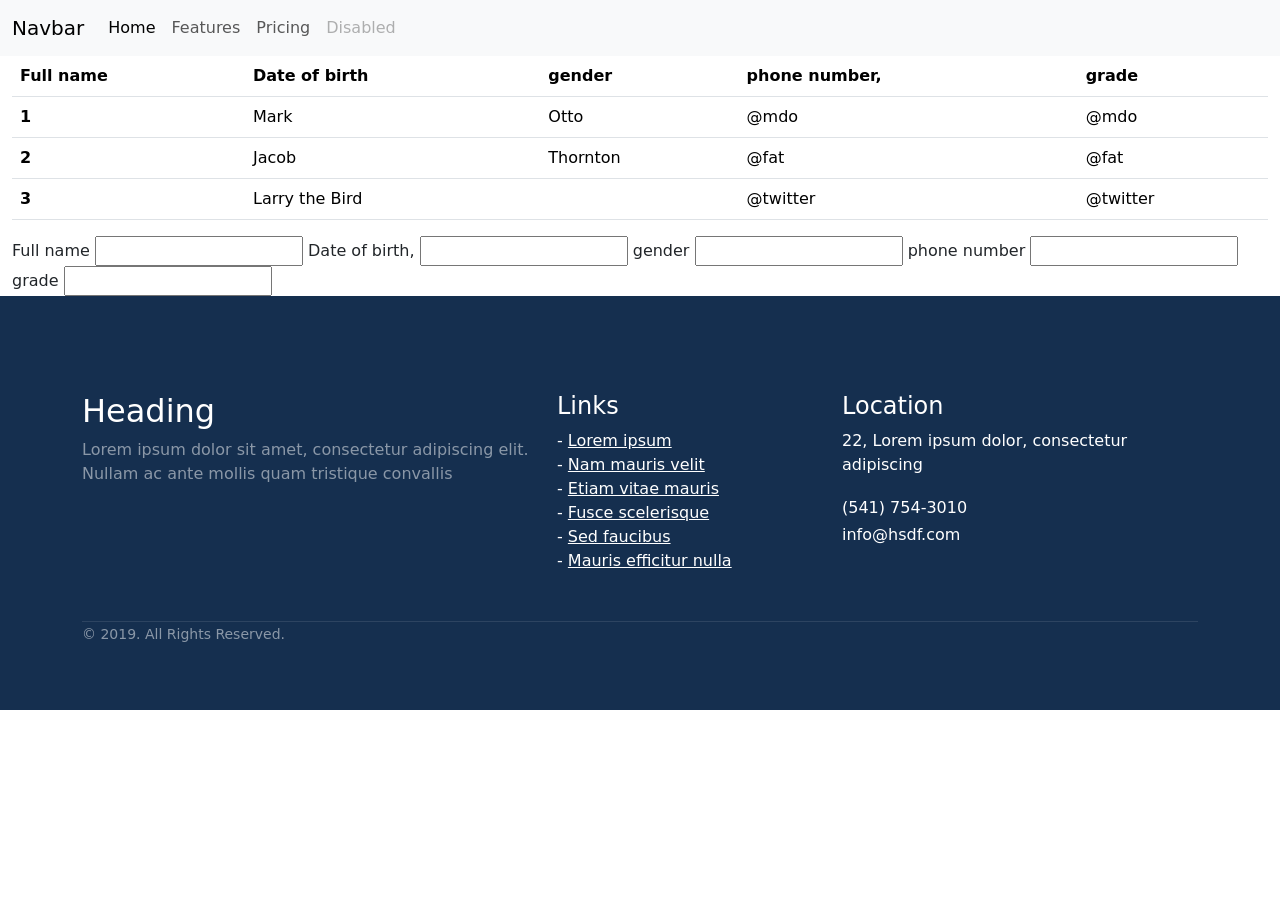
==== index.html @ 7a78378d "higherOrderfun" ====
<!DOCTYPE html>
<html lang="en">
<head>
    <meta charset="UTF-8">
    <meta name="viewport" content="width=device-width, initial-scale=1.0">
    <title>Document</title>
    <link rel="stylesheet" href="style.css">
    <link href="https://cdn.jsdelivr.net/npm/bootstrap@5.0.2/dist/css/bootstrap.min.css" rel="stylesheet" integrity="sha384-EVSTQN3/azprG1Anm3QDgpJLIm9Nao0Yz1ztcQTwFspd3yD65VohhpuuCOmLASjC" crossorigin="anonymous">
</head>
<body>
    <div class="container-fluid">
        <div class="row row-cols-1">

          <div class="col header">
            <nav class="navbar navbar-expand-lg navbar-light bg-light">
                <div class="container-fluid">
                    <a class="navbar-brand" href="#">Navbar</a>
                    <button class="navbar-toggler" type="button" data-bs-toggle="collapse" data-bs-target="#navbarNavAltMarkup" aria-controls="navbarNavAltMarkup" aria-expanded="false" aria-label="Toggle navigation">
                    <span class="navbar-toggler-icon"></span>
                    </button>
                 <div class="collapse navbar-collapse" id="navbarNavAltMarkup">
                    <div class="navbar-nav">
                       <a class="nav-link active" aria-current="page" href="#">Home</a>
                       <a class="nav-link" href="#">Features</a>
                       <a class="nav-link" href="#">Pricing</a>
                       <a class="nav-link disabled" href="#" tabindex="-1" aria-disabled="true">Disabled</a>
                    </div>
                 </div>
                </div>
            </nav>
          </div>

          <div class="col main">
            <div class="form">
                <table class="table">
                    <thead>
                      <tr>
                        <th scope="col">Full name</th>
                        <th scope="col">Date of birth</th>
                        <th scope="col">gender</th>
                        <th scope="col">phone number,</th>
                        <th scope="col">grade</th>
                      </tr>
                    </thead>
                    <tbody>
                      <tr>
                        <th scope="row">1</th>
                        <td>Mark</td>
                        <td>Otto</td>
                        <td>@mdo</td>
                        <td>@mdo</td>
                      </tr>
                      <tr>
                        <th scope="row">2</th>
                        <td>Jacob</td>
                        <td>Thornton</td>
                        <td>@fat</td>
                        <td>@fat</td>
                      </tr>
                      <tr>
                        <th scope="row">3</th>
                        <td colspan="2">Larry the Bird</td>
                        <td>@twitter</td>
                        <td>@twitter</td>
                      </tr>
                    </tbody>
                  </table>
            </div>

            <div class="form">
                <form action="">
                    <label for="full-name">Full name</label>
                    <input type="text" name = "full-name">

                    <label for="Date-of-birth,">Date of birth,</label>
                    <input type="text" name = "Date-of-birth">

                    <label for="gender">gender</label>
                    <input type="text" name = "gender">

                    <label for="phone number">phone number</label>
                    <input type="text" name = "phone number">

                    <label for="grade">grade</label>
                    <input type="text" name = "grade">
                </form>
            </div>

          </div>
          <div class="col footer">
            <div class="mt-5 pt-5 pb-5 footer">
                <div class="container">
                  <div class="row">
                    <div class="col-lg-5 col-xs-12 about-company">
                      <h2>Heading</h2>
                      <p class="pr-5 text-white-50">Lorem ipsum dolor sit amet, consectetur adipiscing elit. Nullam ac ante mollis quam tristique convallis </p>
                      <p><a href="#"><i class="fa fa-facebook-square mr-1"></i></a><a href="#"><i class="fa fa-linkedin-square"></i></a></p>
                    </div>
                    <div class="col-lg-3 col-xs-12 links">
                      <h4 class="mt-lg-0 mt-sm-3">Links</h4>
                        <ul class="m-0 p-0">
                          <li>- <a href="#">Lorem ipsum</a></li>
                          <li>- <a href="#">Nam mauris velit</a></li>
                          <li>- <a href="#">Etiam vitae mauris</a></li>
                          <li>- <a href="#">Fusce scelerisque</a></li>
                          <li>- <a href="#">Sed faucibus</a></li>
                          <li>- <a href="#">Mauris efficitur nulla</a></li>
                        </ul>
                    </div>
                    <div class="col-lg-4 col-xs-12 location">
                      <h4 class="mt-lg-0 mt-sm-4">Location</h4>
                      <p>22, Lorem ipsum dolor, consectetur adipiscing</p>
                      <p class="mb-0"><i class="fa fa-phone mr-3"></i>(541) 754-3010</p>
                      <p><i class="fa fa-envelope-o mr-3"></i>info@hsdf.com</p>
                    </div>
                  </div>
                  <div class="row mt-5">
                    <div class="col copyright">
                      <p class=""><small class="text-white-50">© 2019. All Rights Reserved.</small></p>
                    </div>
                  </div>
                </div>
                </div>
          </div>
        </div>
      </div>
    <script src="https://cdn.jsdelivr.net/npm/bootstrap@5.0.2/dist/js/bootstrap.bundle.min.js" integrity="sha384-MrcW6ZMFYlzcLA8Nl+NtUVF0sA7MsXsP1UyJoMp4YLEuNSfAP+JcXn/tWtIaxVXM" crossorigin="anonymous"></script>
    <script src="app.js"></script>
</body>
</html>
---- style.css ----
.col.header {
    padding: 0px;
}

.footer{
    background: #152F4F;
    color:white;
    
    .links{
      ul {list-style-type: none;}
      li a{
        color: white;
        transition: color .2s;
        &:hover{
          text-decoration:none;
          color:#4180CB;
          }
      }
    }  
    .about-company{
      i{font-size: 25px;}
      a{
        color:white;
        transition: color .2s;
        &:hover{color:#4180CB}
      }
    } 
    .location{
      i{font-size: 18px;}
    }
    .copyright p{border-top:1px solid rgba(255,255,255,.1);} 
  }
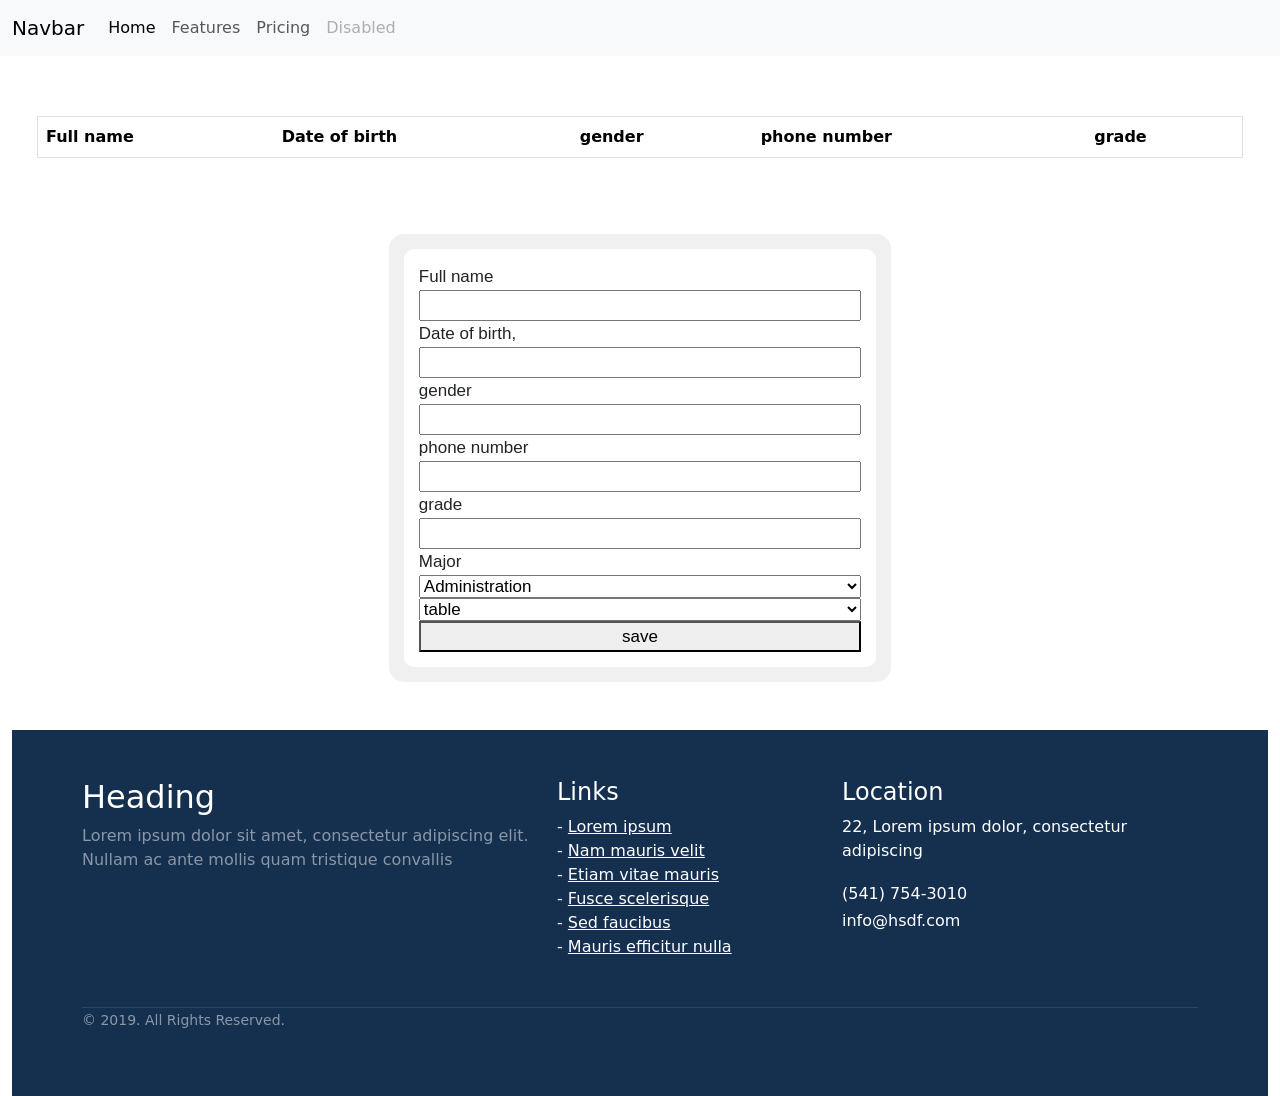
==== commit 8057fd8a: "tobranche" ====
--- a/index.html
+++ b/index.html
@@ -31,42 +31,42 @@
           </div>
 
           <div class="col main">
-            <div class="form">
+            <div class="table-container">
                 <table class="table">
                     <thead>
                       <tr>
                         <th scope="col">Full name</th>
                         <th scope="col">Date of birth</th>
                         <th scope="col">gender</th>
-                        <th scope="col">phone number,</th>
+                        <th scope="col">phone number</th>
                         <th scope="col">grade</th>
                       </tr>
                     </thead>
-                    <tbody>
-                      <tr>
+                    <tbody id="theTable">
+                      <!-- <tr>
                         <th scope="row">1</th>
                         <td>Mark</td>
                         <td>Otto</td>
                         <td>@mdo</td>
                         <td>@mdo</td>
-                      </tr>
-                      <tr>
+                      </tr> -->
+                      <!-- <tr>
                         <th scope="row">2</th>
                         <td>Jacob</td>
                         <td>Thornton</td>
                         <td>@fat</td>
                         <td>@fat</td>
-                      </tr>
-                      <tr>
+                      </tr> -->
+                      <!-- <tr>
                         <th scope="row">3</th>
                         <td colspan="2">Larry the Bird</td>
                         <td>@twitter</td>
                         <td>@twitter</td>
-                      </tr>
+                      </tr> -->
                     </tbody>
                   </table>
             </div>
-
+            <div class="for-card"></div>
             <div class="form">
                 <form action="">
                     <label for="full-name">Full name</label>
@@ -79,11 +79,28 @@
                     <input type="text" name = "gender">
 
                     <label for="phone number">phone number</label>
-                    <input type="text" name = "phone number">
+                    <input type="text" name = "phone-number">
 
                     <label for="grade">grade</label>
                     <input type="text" name = "grade">
+
+                    <label for="majors">Major</label>
+                    <select name="majors">
+                        <option value="Administration">Administration</option>
+                        <option value="IT">IT</option>
+                        <option value="Science">Science</option>
+                        <option value="Art">Art</option>
+                      </select>
+                      
+                      <select name="display">
+                        <option value="table">table</option>
+                        <option value="cards">cards</option>
+                      </select>
+
+                    <button type="submit">save</button>
                 </form>
+            </div>
+
             </div>
 
           </div>
--- a/style.css
+++ b/style.css
@@ -29,4 +29,55 @@
       i{font-size: 18px;}
     }
     .copyright p{border-top:1px solid rgba(255,255,255,.1);} 
-  }+}
+
+.table-container {
+    margin-top: 50px;
+    margin-bottom: 50px;
+    margin-left: 15px;
+    margin-right: 15px;
+    padding: 10px;
+}
+
+.table {
+    border: 1px solid black;
+}
+
+form {
+    display: flex;
+    flex-direction: column;
+    width: 100%;
+    font-size: 17px;
+    /* background-color: #f0f0f0; */
+    padding: 15px;
+    background-color: white;
+    border-radius: 10px;
+    font-weight: 500;
+    font-family: sans-serif;
+}
+
+.form {
+    background-color: #f0f0f0;
+    padding: 15px;
+    border-radius: 15px;
+    display: flex;
+    justify-content: center;
+    width: 40%;
+    position: relative;
+    left: 30%;
+}
+
+.for-card {
+    display: flex;
+    flex-direction: row;
+    flex-wrap: wrap;
+}
+
+.for-card > div{
+    display: flex;
+    flex-direction: column;
+}
+
+.for-card > div > img{
+    width: 50px;
+}
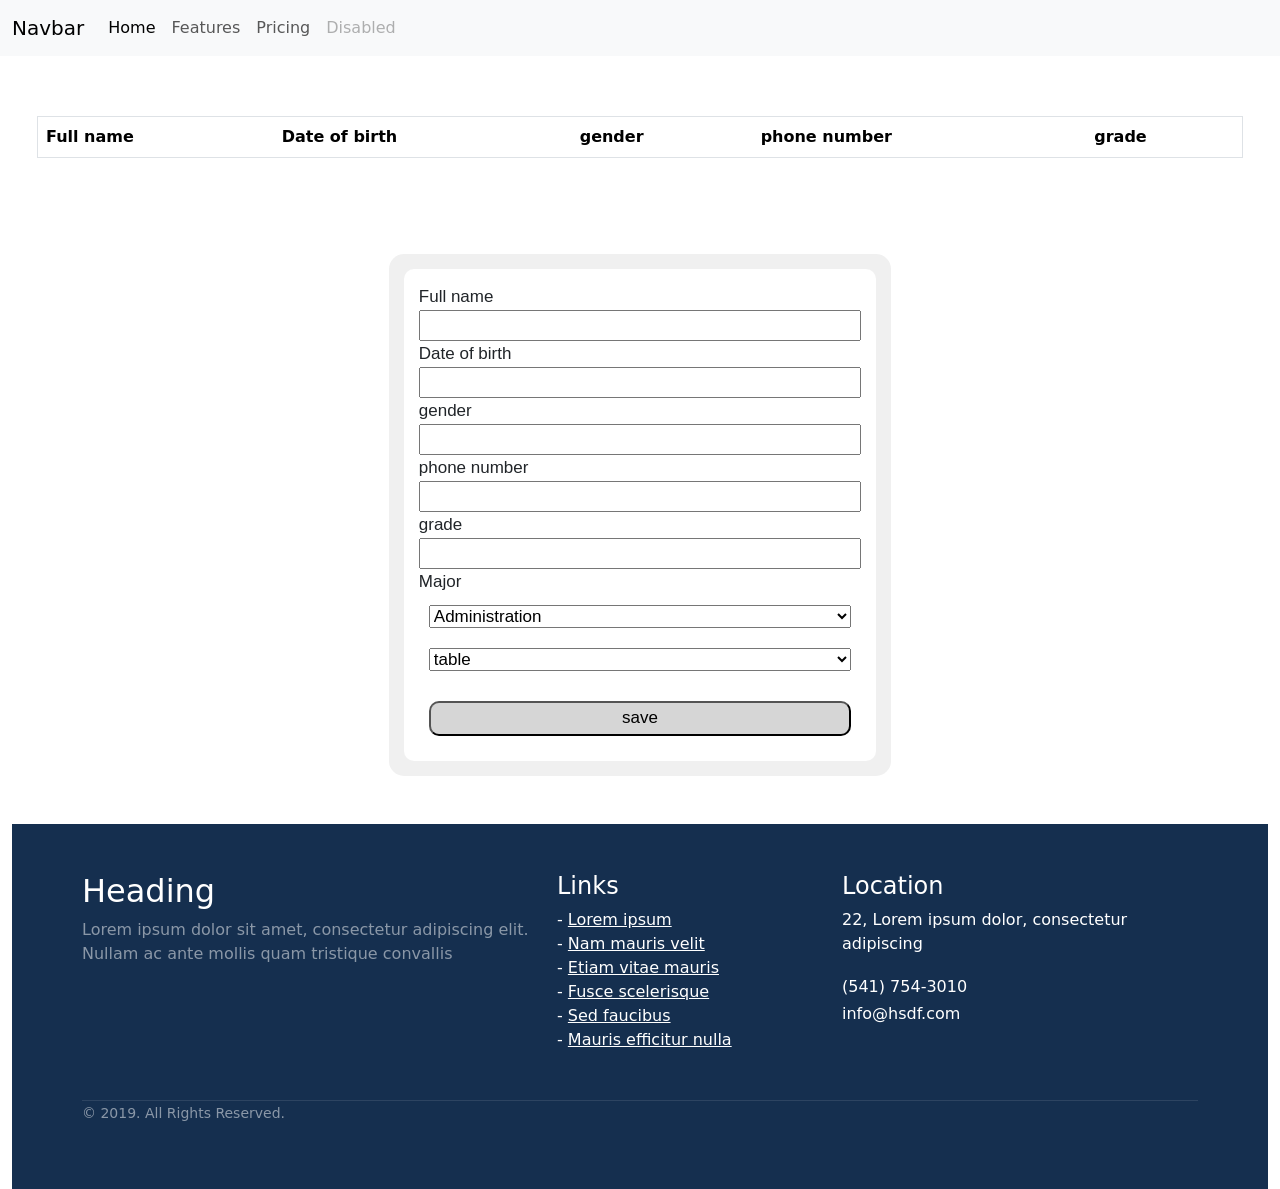
==== commit 08f4d9ed: "solved" ====
--- a/index.html
+++ b/index.html
@@ -72,7 +72,7 @@
                     <label for="full-name">Full name</label>
                     <input type="text" name = "full-name">
 
-                    <label for="Date-of-birth,">Date of birth,</label>
+                    <label for="Date-of-birth,">Date of birth</label>
                     <input type="text" name = "Date-of-birth">
 
                     <label for="gender">gender</label>
--- a/style.css
+++ b/style.css
@@ -71,6 +71,10 @@
     display: flex;
     flex-direction: row;
     flex-wrap: wrap;
+    /* border: 3px solid lightblue; */
+    border-radius: 10px;
+    margin: 10px;
+    padding: 5px;
 }
 
 .for-card > div{
@@ -80,4 +84,48 @@
 
 .for-card > div > img{
     width: 50px;
+}
+
+.for-card > div {
+    border: 1px solid lightsteelblue;
+    border-radius: 10px;
+    padding: 10px;
+    font-size: 15px;
+    font-family: sans-serif;
+    gap: 10px;
+    width: 188px;
+    margin: 10px;
+    background-color: aliceblue;
+}
+
+select {
+    margin: 10px !important;
+}
+
+button {
+    margin: 10px !important;
+    margin-top: 20px !important;
+    height: 35px;
+    border-radius: 10px !important;
+    background-color: #d6d6d6;
+}
+
+.for-card > div > img {
+    margin-left: 33px;
+    width: 100px;
+    margin-bottom: 10px;
+}
+
+span {
+    display: flex;
+    flex-wrap: wrap;
+    overflow-wrap: anywhere;
+    min-height: 25px;
+    max-height: 85px;
+    border: 1px solid #9fa7ff;
+    border-radius: 20px;
+    display: flex;
+    flex-direction: row;
+    justify-content: center;
+    padding: 5px;
 }
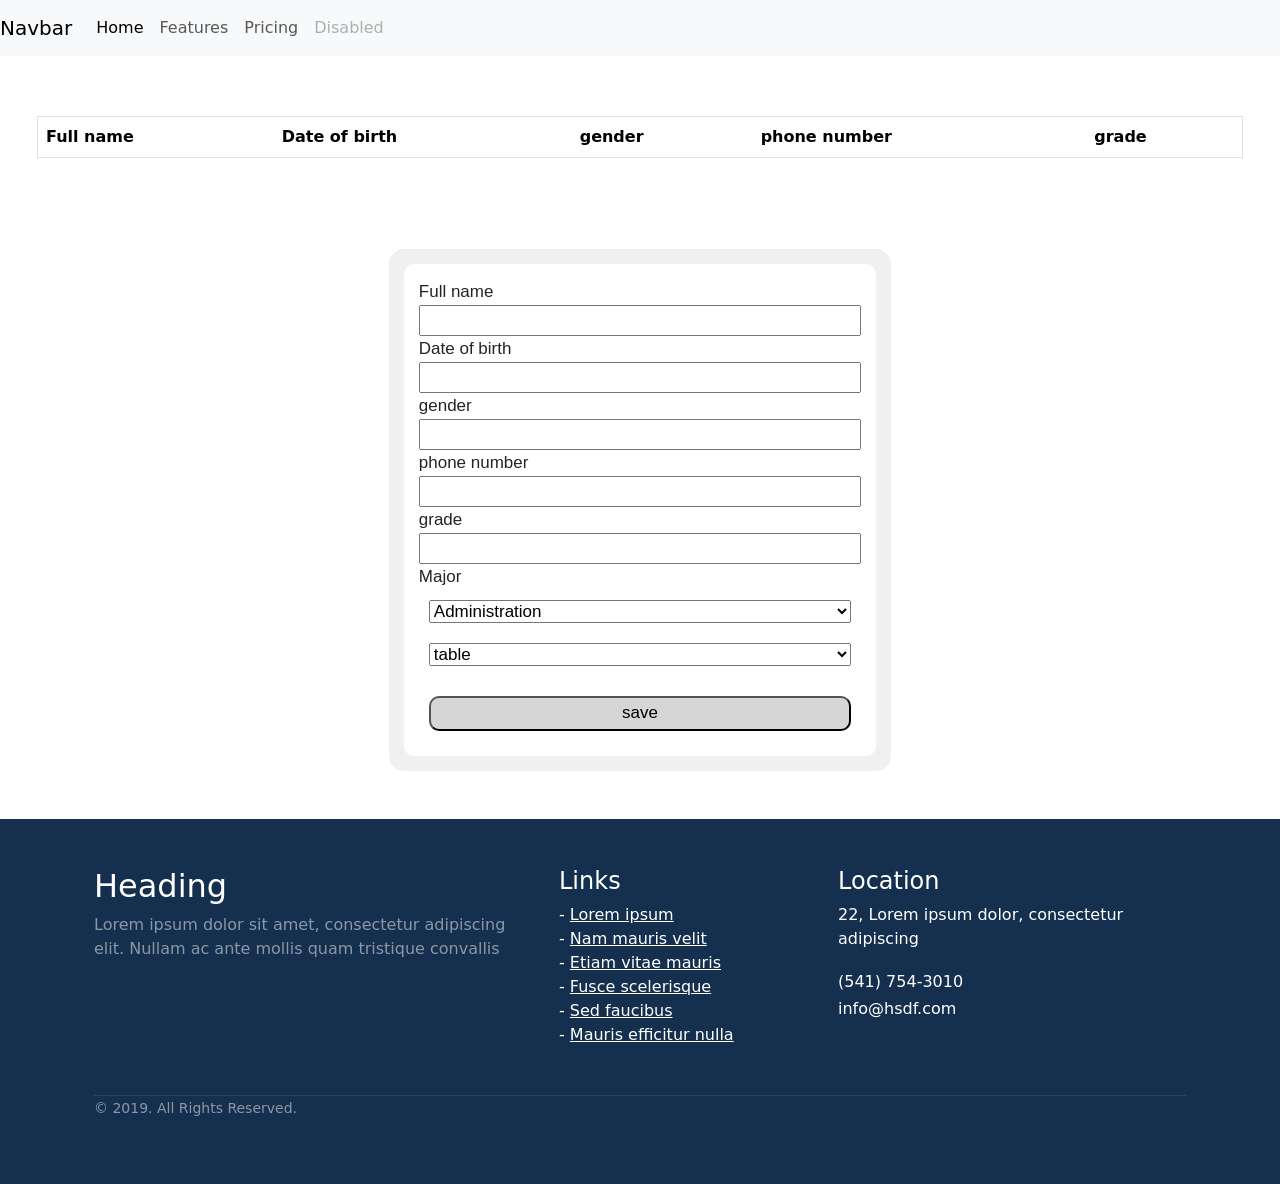
==== commit ff1cb257: "responsive" ====
--- a/index.html
+++ b/index.html
@@ -9,9 +9,8 @@
 </head>
 <body>
     <div class="container-fluid">
-        <div class="row row-cols-1">
 
-          <div class="col header">
+        <div class="col header">
             <nav class="navbar navbar-expand-lg navbar-light bg-light">
                 <div class="container-fluid">
                     <a class="navbar-brand" href="#">Navbar</a>
@@ -29,6 +28,8 @@
                 </div>
             </nav>
           </div>
+
+        <div class="row row-cols-1">
 
           <div class="col main">
             <div class="table-container">
--- a/style.css
+++ b/style.css
@@ -128,4 +128,302 @@
     flex-direction: row;
     justify-content: center;
     padding: 5px;
-}+}
+
+.row{
+    margin-left: 0px !important;
+    margin-right: 0px !important;
+}
+
+.col.header {
+    /* border: 1px solid; */
+    /* padding-left: 15px; */
+}
+
+.container-fluid {
+    padding: 0px !important;
+}
+
+.navbar {
+    position: relative;
+    display: flex;
+    flex-wrap: wrap;
+    align-items: center;
+    justify-content: space-between;
+    padding-top: 0.5rem;
+    padding-bottom: 0.5rem;
+    padding-left: 15px
+}
+/* @media only screen and (max-width: 600px) and (min-width: 400px)  {...} */
+
+@media only screen and (min-width: 990px) and (max-width: 1400px) {
+    .for-card > div {
+        border: 1px solid lightsteelblue;
+        border-radius: 10px;
+        padding: 5px;
+        font-size: 15px;
+        font-family: sans-serif;
+        gap: 5px;
+        width: 170px;
+        margin: 5px;
+        background-color: aliceblue;
+    }
+
+    .for-card > div > img {
+        margin-left: 38px;
+        width: 85px;
+        margin-bottom: 5px;
+    }
+
+    .for-card {
+        display: flex;
+        flex-direction: row;
+        flex-wrap: wrap;
+        /* border: 3px solid lightblue; */
+        border-radius: 10px;
+        margin: 5px;
+        padding: 5px;
+    }
+}
+
+@media only screen and (min-width: 532px) and (max-width: 990px) {
+    .for-card {
+        display: flex;
+        flex-direction: row;
+        flex-wrap: wrap;
+        /* border: 3px solid lightblue; */
+        border-radius: 10px;
+        margin: 4px;
+        padding: 4px;
+    }
+
+    .for-card > div {
+        border: 1px solid lightsteelblue;
+        border-radius: 10px;
+        padding: 5px;
+        font-size: 15px;
+        font-family: sans-serif;
+        gap: 3px;
+        width: 160px;
+        margin: 5px;
+        background-color: aliceblue;
+        font-size: 14px;
+    }
+
+    .for-card > div > img {
+        margin-left: 36px;
+        width: 80px;
+        margin-bottom: 2px;
+    }
+
+    .form {
+        background-color: #f0f0f0;
+        padding: 15px;
+        border-radius: 15px;
+        display: flex;
+        justify-content: center;
+        width: 100%;
+        position: relative;
+        left: 0%;
+    }
+}
+
+@media only screen and (min-width : 330px) and (max-width : 532px){
+    .table-container {
+        margin-left: 0px;
+        margin-right: 0px;
+        padding: 0px;
+    }
+
+    .for-card {
+        display: flex;
+        flex-direction: row;
+        flex-wrap: wrap;
+        /* border: 3px solid lightblue; */
+        border-radius: 10px;
+        margin: 5px;
+        padding: 5px;
+    }
+
+    .for-card > div > img {
+        margin-left: 22px;
+        width: 80px;
+        margin-bottom: 5px;
+    }
+
+    .for-card > div {
+        border: 1px solid lightsteelblue;
+        border-radius: 10px;
+        padding: 4px;
+        font-size: 12px;
+        font-family: sans-serif;
+        gap: 4px;
+        width: 130px;
+        margin: 4px;
+        background-color: aliceblue;
+    }
+
+    .form {
+        background-color: #f0f0f0;
+        padding: 15px;
+        border-radius: 15px;
+        display: flex;
+        justify-content: center;
+        width: 100%;
+        position: relative;
+        left: 0%;
+    }
+
+    form {
+        font-size: 15px;
+    }
+
+    .container {
+        font-size: 15px;
+    }
+
+    table.table {
+        font-size: 15px;
+    }
+}
+@media only screen and (min-width: 260px) and (max-width : 330px){
+    .for-card > div {
+        border: 1px solid lightsteelblue;
+        border-radius: 10px;
+        padding: 1px;
+        font-size: 15px;
+        font-family: sans-serif;
+        gap: 0px;
+        width: 100px;
+        margin: 5px;
+        background-color: aliceblue;
+        font-size: 10px;
+    }
+
+    .for-card > div > img {
+        margin: 5px;
+        width: 60px;
+        margin-bottom: 7px;
+    }
+
+    .table-container {
+        margin-left: 0px;
+        margin-right: 5px;
+        padding: 0px;
+        font-size: 11px;
+    }
+    .form {
+        background-color: #f0f0f0;
+        padding: 15px;
+        border-radius: 15px;
+        display: flex;
+        justify-content: center;
+        width: 100%;
+        position: relative;
+        left: 0px;
+    }
+
+    form {
+        font-size: 11px;
+    }
+
+    .container {
+        font-size: 11px;
+    }
+
+    button {
+        margin: 0px !important;
+        margin-top: 10px !important;
+        height: 30px;
+        border-radius: 10px !important;
+        background-color: #d6d6d6;
+    }
+}
+
+    @media screen and (max-width : 260px){
+        .for-card > div {
+            border: 1px solid lightsteelblue;
+            border-radius: 10px;
+            padding: 5px;
+            font-size: 11px;
+            font-family: sans-serif;
+            gap: 0px;
+            width: 63px;
+            margin: 2px;
+            background-color: aliceblue;
+            font-size: 9px;
+        }
+
+        .for-card {
+            margin: 0px;
+        }
+
+        .for-card > div > img {
+            margin-left: 0px;
+            width: 50px;
+            margin-bottom: 9px;
+        }
+
+        span {
+            display: flex;
+            flex-wrap: wrap;
+            overflow-wrap: anywhere;
+            min-height: 10px;
+            max-height: 60px;
+            border: 1px solid #9fa7ff;
+            border-radius: 20px;
+            display: flex;
+            flex-direction: row;
+            justify-content: center;
+            padding: 1px;
+        }
+
+        .table-container {
+            margin-left: 0px;
+            margin-right: 5px;
+            padding: 0px;
+            font-size: 8px;
+        }
+
+        a.navbar-brand {
+            font-size: 15px;
+        }
+
+        .container {
+            font-size: 8px;
+        }
+
+        .form {
+            background-color: #f0f0f0;
+            padding: 15px;
+            border-radius: 15px;
+            display: flex;
+            justify-content: center;
+            width: 100%;
+            position: relative;
+            left: 0%;
+            font-size: 8px;
+        }
+
+        form {
+            display: flex;
+            flex-direction: column;
+            width: 100%;
+            font-size: 17px;
+            background-color: #f0f0f0;
+            padding: 10px;
+            background-color: white;
+            border-radius: 10px;
+            font-weight: 500;
+            font-family: sans-serif;
+            font-size: 10px;
+        }
+
+        button {
+            margin: 0px !important;
+            margin-top: 5px !important;
+            height: 25px;
+            border-radius: 10px !important;
+            background-color: #d6d6d6;
+        }
+    }
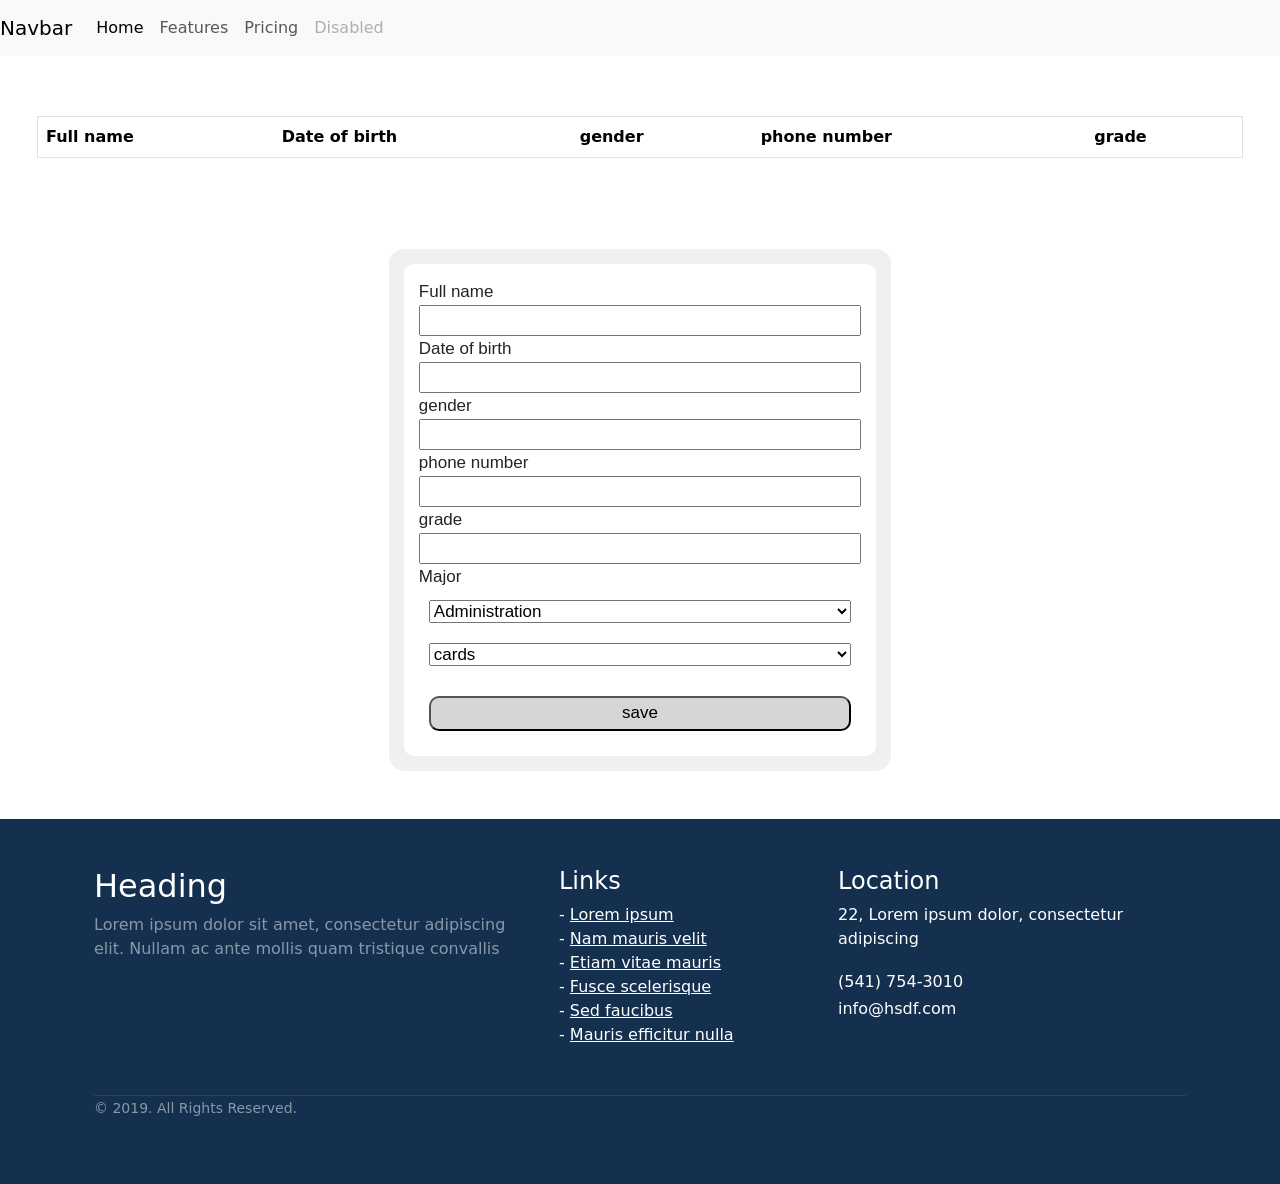
==== commit aee02c39: "lastupdate" ====
--- a/index.html
+++ b/index.html
@@ -67,7 +67,10 @@
                     </tbody>
                   </table>
             </div>
+
             <div class="for-card"></div>
+            <!-- <div class="old-cards"></div> -->
+
             <div class="form">
                 <form action="">
                     <label for="full-name">Full name</label>
@@ -95,7 +98,7 @@
                       
                       <select name="display">
                         <option value="table">table</option>
-                        <option value="cards">cards</option>
+                        <option value="cards" selected>cards</option>
                       </select>
 
                     <button type="submit">save</button>
--- a/style.css
+++ b/style.css
@@ -1,3 +1,8 @@
+.old-cards {
+    border: 1px solid black;
+    height: 420px;
+}
+
 .col.header {
     padding: 0px;
 }
@@ -68,13 +73,16 @@
 }
 
 .for-card {
-    display: flex;
+    display: grid;
     flex-direction: row;
     flex-wrap: wrap;
     /* border: 3px solid lightblue; */
     border-radius: 10px;
     margin: 10px;
     padding: 5px;
+    grid-template-columns: auto auto auto auto auto auto auto;
+    max-height: 352px;
+    overflow: scroll;
 }
 
 .for-card > div{
@@ -82,19 +90,21 @@
     flex-direction: column;
 }
 
-.for-card > div > img{
-    width: 50px;
+.for-card > div > img {
+    margin-left: 39px !important;
+    width: 100px;
+    margin-bottom: 5px;
 }
 
 .for-card > div {
     border: 1px solid lightsteelblue;
     border-radius: 10px;
-    padding: 10px;
+    padding: 5px;
     font-size: 15px;
     font-family: sans-serif;
-    gap: 10px;
+    gap: 5px;
     width: 188px;
-    margin: 10px;
+    margin: 5px;
     background-color: aliceblue;
 }
 
